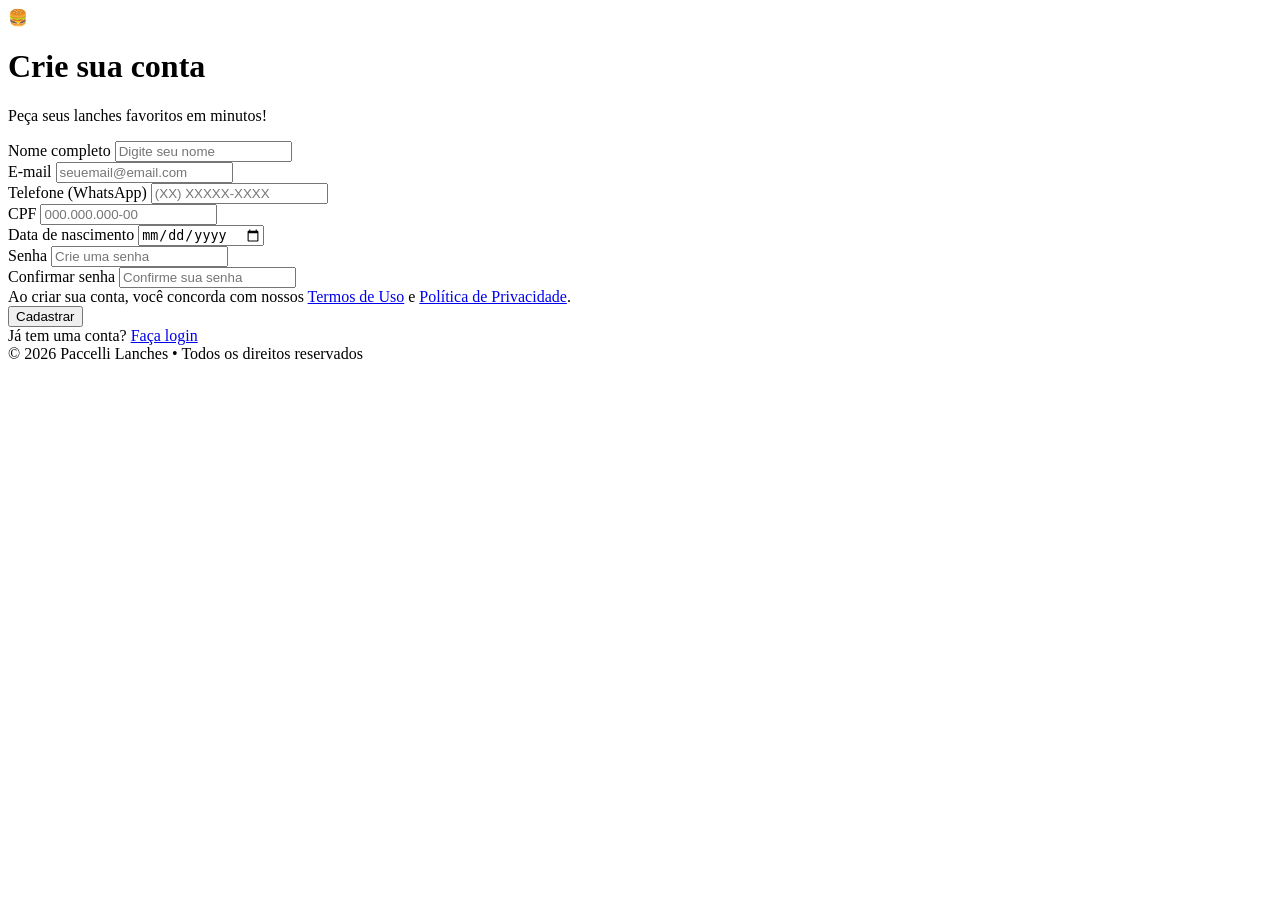
==== src/main/resources/templates/cadastro.html @ 4203bab4 "initial commit" ====
<!DOCTYPE html>
<html lang="pt-BR">
<body>
<head>
</head>
  <meta charset="UTF-8">
  <meta name="viewport" content="width=device-width, initial-scale=1.0">
  <title>Paccelli Lanches - Cadastro</title>
  <link rel="stylesheet" href="cadastro.css">
<script src="pacceli.js"></script>
<div class="cadastro-container">
  <!-- Cabeçalho -->
  <div class="header">
    <div class="logo">🍔</div>
    <h1>Crie sua conta</h1>
    <p>Peça seus lanches favoritos em minutos!</p>
  </div>

  <!-- Formulário de Cadastro -->
  <div class="form-container">
    <form id="cadastroForm">
      <div class="input-group">
        <label for="nome">Nome completo</label>
        <input type="text" id="nome" placeholder="Digite seu nome" required>
      </div>

      <div class="input-group">
        <label for="email">E-mail</label>
        <input type="email" id="email" placeholder="seuemail@email.com" required>
      </div>

      <div class="input-group">
        <label for="telefone">Telefone (WhatsApp)</label>
        <input type="tel" id="telefone" placeholder="(XX) XXXXX-XXXX" required>
      </div>

      <div class="row">
        <div class="input-group">
          <label for="cpf">CPF</label>
          <input type="text" id="cpf" placeholder="000.000.000-00" maxlength="14">
        </div>
        <div class="input-group">
          <label for="data-nasc">Data de nascimento</label>
          <input type="date" id="data-nasc">
        </div>
      </div>

      <div class="input-group">
        <label for="senha">Senha</label>
        <input type="password" id="senha" placeholder="Crie uma senha" required>
      </div>

      <div class="input-group">
        <label for="confirmar-senha">Confirmar senha</label>
        <input type="password" id="confirmar-senha" placeholder="Confirme sua senha" required>
      </div>

      <div class="terms">
        Ao criar sua conta, você concorda com nossos
        <a href="#">Termos de Uso</a> e
        <a href="#">Política de Privacidade</a>.
      </div>

      <button type="submit">Cadastrar</button>
    </form>

    <div class="login-link">
      Já tem uma conta? <a href="login">Faça login</a>
    </div>
  </div>

  <div class="footer">
    © 2026 Paccelli Lanches • Todos os direitos reservados
  </div>
</div>


</body>
</html>
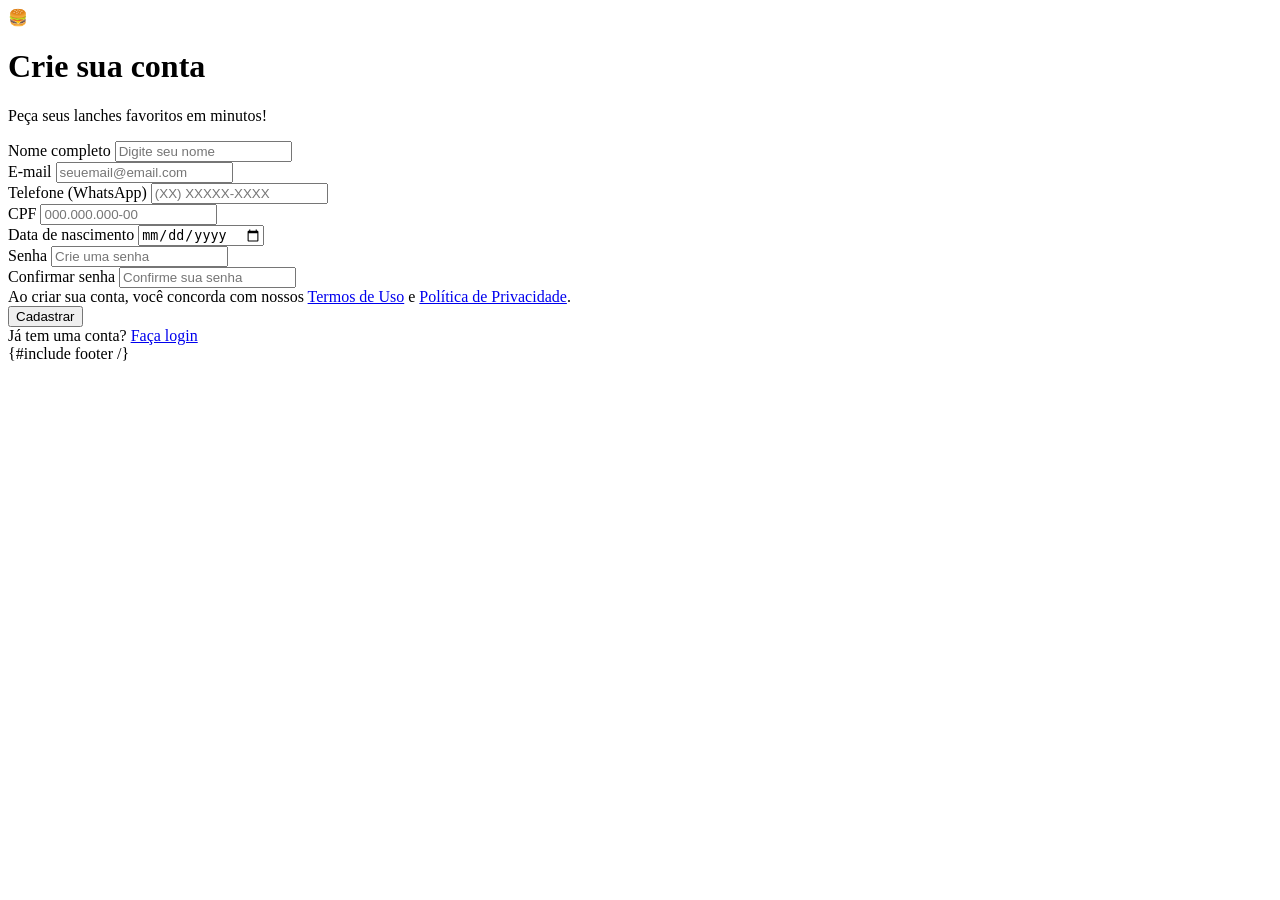
==== commit f455d4f8: "feat: implementa autenticação de usuários, perfil e sistema de auditoria" ====
--- a/src/main/resources/templates/cadastro.html
+++ b/src/main/resources/templates/cadastro.html
@@ -1,79 +1,81 @@
-<!DOCTYPE html>
-<html lang="pt-BR">
-<body>
-<head>
-</head>
-  <meta charset="UTF-8">
-  <meta name="viewport" content="width=device-width, initial-scale=1.0">
-  <title>Paccelli Lanches - Cadastro</title>
-  <link rel="stylesheet" href="cadastro.css">
-<script src="pacceli.js"></script>
-<div class="cadastro-container">
-  <!-- Cabeçalho -->
-  <div class="header">
-    <div class="logo">🍔</div>
-    <h1>Crie sua conta</h1>
-    <p>Peça seus lanches favoritos em minutos!</p>
-  </div>
-
-  <!-- Formulário de Cadastro -->
-  <div class="form-container">
-    <form id="cadastroForm">
-      <div class="input-group">
-        <label for="nome">Nome completo</label>
-        <input type="text" id="nome" placeholder="Digite seu nome" required>
-      </div>
-
-      <div class="input-group">
-        <label for="email">E-mail</label>
-        <input type="email" id="email" placeholder="seuemail@email.com" required>
-      </div>
-
-      <div class="input-group">
-        <label for="telefone">Telefone (WhatsApp)</label>
-        <input type="tel" id="telefone" placeholder="(XX) XXXXX-XXXX" required>
-      </div>
-
-      <div class="row">
-        <div class="input-group">
-          <label for="cpf">CPF</label>
-          <input type="text" id="cpf" placeholder="000.000.000-00" maxlength="14">
-        </div>
-        <div class="input-group">
-          <label for="data-nasc">Data de nascimento</label>
-          <input type="date" id="data-nasc">
-        </div>
-      </div>
-
-      <div class="input-group">
-        <label for="senha">Senha</label>
-        <input type="password" id="senha" placeholder="Crie uma senha" required>
-      </div>
-
-      <div class="input-group">
-        <label for="confirmar-senha">Confirmar senha</label>
-        <input type="password" id="confirmar-senha" placeholder="Confirme sua senha" required>
-      </div>
-
-      <div class="terms">
-        Ao criar sua conta, você concorda com nossos
-        <a href="#">Termos de Uso</a> e
-        <a href="#">Política de Privacidade</a>.
-      </div>
-
-      <button type="submit">Cadastrar</button>
-    </form>
-
-    <div class="login-link">
-      Já tem uma conta? <a href="login">Faça login</a>
-    </div>
-  </div>
-
-  <div class="footer">
-    © 2026 Paccelli Lanches • Todos os direitos reservados
-  </div>
-</div>
-
-
-</body>
-</html>+<!DOCTYPE html>
+<html lang="pt-BR">
+<head>
+  <meta charset="UTF-8">
+  <meta name="viewport" content="width=device-width, initial-scale=1.0">
+  <title>Paccelli Lanches • Cadastro</title>
+  <link rel="stylesheet" href="cadastro.css">
+  <link rel="stylesheet" href="footer.css">
+  <script src="pacceli.js" defer></script>
+</head>
+<body>
+
+<div class="container">
+  <div class="cadastro-container">
+    <!-- Cabeçalho -->
+    <div class="header">
+      <a href="/" class="back-link" aria-label="Voltar para o início"><span class="back-arrow"></span></a>
+      <div class="logo">🍔</div>
+      <h1>Crie sua conta</h1>
+      <p>Peça seus lanches favoritos em minutos!</p>
+    </div>
+
+    <!-- Formulário de Cadastro -->
+    <div class="form-container">
+      <form id="cadastroForm">
+        <div class="input-group">
+          <label for="nome">Nome completo</label>
+          <input type="text" id="nome" placeholder="Digite seu nome" required>
+        </div>
+
+        <div class="input-group">
+          <label for="email">E-mail</label>
+          <input type="email" id="email" placeholder="seuemail@email.com" required>
+        </div>
+
+        <div class="input-group">
+          <label for="telefone">Telefone (WhatsApp)</label>
+          <input type="tel" id="telefone" placeholder="(XX) XXXXX-XXXX" required>
+        </div>
+
+        <div class="row">
+          <div class="input-group">
+            <label for="cpf">CPF</label>
+            <input type="text" id="cpf" placeholder="000.000.000-00" maxlength="14">
+          </div>
+          <div class="input-group">
+            <label for="data-nasc">Data de nascimento</label>
+            <input type="date" id="data-nasc">
+          </div>
+        </div>
+
+        <div class="input-group">
+          <label for="senha">Senha</label>
+          <input type="password" id="senha" placeholder="Crie uma senha" required>
+        </div>
+
+        <div class="input-group">
+          <label for="confirmar-senha">Confirmar senha</label>
+          <input type="password" id="confirmar-senha" placeholder="Confirme sua senha" required>
+        </div>
+
+        <div class="terms">
+          Ao criar sua conta, você concorda com nossos
+          <a href="#">Termos de Uso</a> e
+          <a href="#">Política de Privacidade</a>.
+        </div>
+
+        <button type="submit" class="btn-primary">Cadastrar</button>
+      </form>
+
+      <div class="login-link">
+        Já tem uma conta? <a href="login">Faça login</a>
+      </div>
+    </div>
+  </div>
+</div>
+
+{#include footer /}
+
+</body>
+</html>
